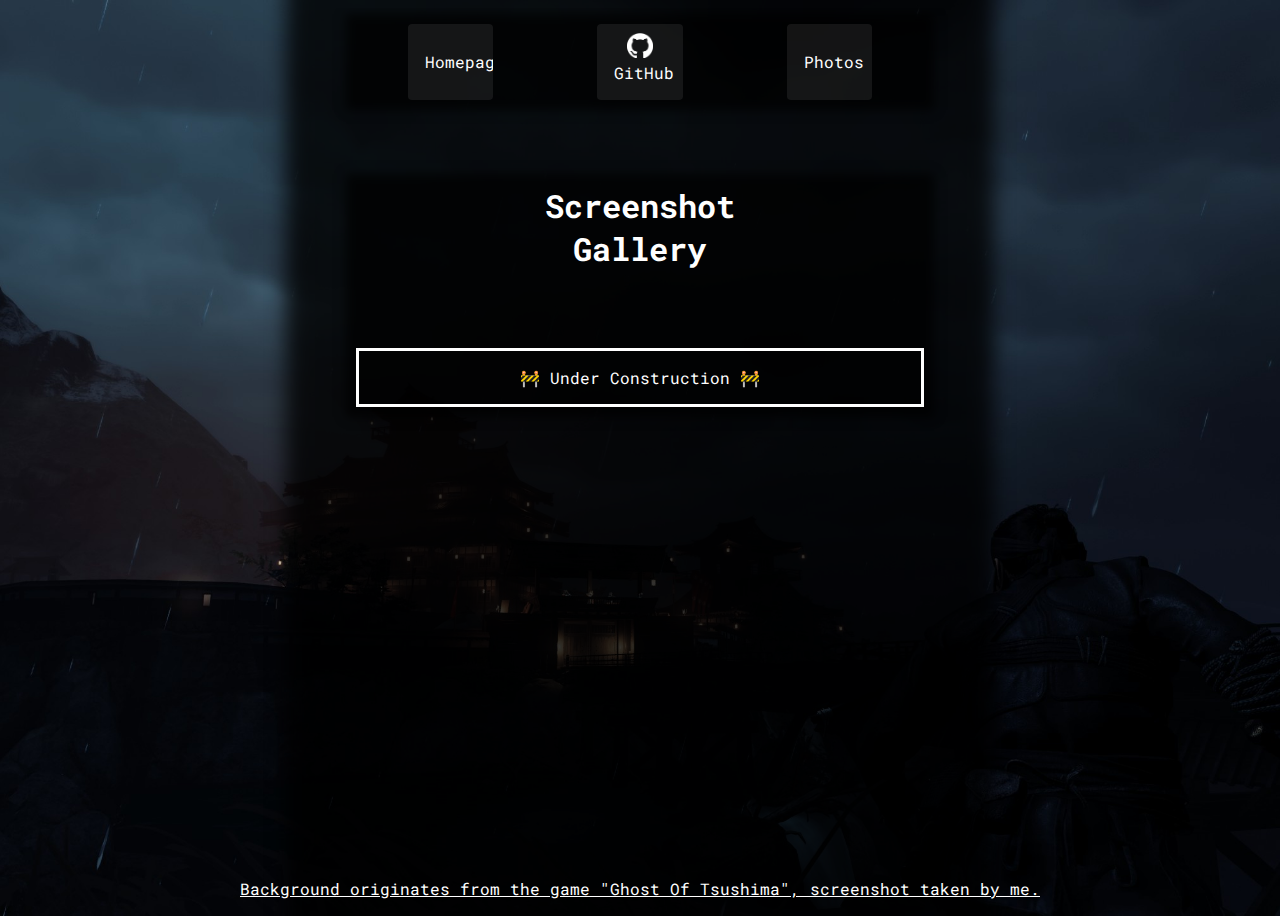
==== photos.html @ 57c944d6 "website update - 4th of april" ====
<!DOCTYPE html>
<html lang="en">
<head>

    <link rel="preconnect" href="https://fonts.googleapis.com">
    <link rel="preconnect" href="https://fonts.gstatic.com" crossorigin>
    <link href="https://fonts.googleapis.com/css2?family=Roboto+Mono:ital,wght@0,100..700;1,100..700&display=swap" rel="stylesheet">

    <meta charset="UTF-8">
    <meta name="viewport" content="width=device-width, initial-scale=1.0">
    <title>Wither's Website - Photos</title>
    <link rel="stylesheet" href="mainstyle.css">
    <link rel="shortcut icon" href="images/alert.png" type="image/x-icon">
    
</head>
<body>
    <div id="main">

        <div id="topBar">

                <a class="topBarButton" href="index.html" title="This button leads to the home page.">Homepage</a>

                <a class="topBarButton" href="https://github.com/Witherman126" title="This button leads to my GitHub profile."> <img src="images/github-mark-white.png" alt="GitHub Logo"> <br> GitHub</a>

                <a class="topBarButton" href="photos.html" title="This button leads to my in-game screenshots.">Photos</a>



        </div>

        <br>

        <div id="centerArea">

            <div id="photoTop">

                <h1>Screenshot Gallery</h1>
                <br>
            </div>

            <div id="photoFrame">
                <p>🚧 Under Construction 🚧</p>
            </div>

        </div>

        
    </div>
    <footer>Background originates from the game "Ghost Of Tsushima", screenshot taken by me.</footer>
</body>
</html>
---- mainstyle.css ----
/* ------------------------------GŁÓWNE------------------------------ */

*{
    box-sizing: border-box;
}

body{
    background-image: url(images/GOT_background.jpg);
    background-repeat: no-repeat;
    background-size: cover;
    background-position: center;
    overflow-y: hidden;

    background-color: black;
    color:white;

    font-family: "Roboto Mono", monospace;
}

/* ------------------------------PODZIAŁ STRONY------------------------------ */


/* środkowy segment */
#main{
    overflow-y: auto;
    margin: auto;

    width: 50%;
    height: 100vh;

    background-color: rgba(0, 0, 0, 0.8);
    box-shadow: 0px 0px 1.5vw 3vw rgba(0, 0, 0, 0.8);
}

#topBar{
    display: flex;
    overflow-y: visible;
    margin: auto;
    margin-top: 2.5%;

    width: 90%;
    max-height: 10vh;

    background-color: rgba(0, 0, 0, 0.7);
    box-shadow: 0px 0px 0.75vw 0.75vw rgba(0, 0, 0, 0.7);
    align-content: center;
    
}

#centerArea{
    display: block;
    margin: auto;
    margin-top: 10%;

    width: 90%;

    background-color: rgba(0, 0, 0, 0.7);
    box-shadow: 0px 0px 0.75vw 0.75vw rgba(0, 0, 0, 0.7);
    align-content: center;
    
}

#profileLeft{
    float: left;

    width: 30%;
    padding-left: 5%;
    padding-bottom: 5%;
}

#profileLeft img{
    width: 100%;
    border-radius: 50%;
}

#profileLeft h1{
    font-style: oblique;
}

#profileRight{
    float: left;

    width: 70%;
    padding-left: 10%;
    padding-top: 5%;
    text-align: justify;
}

footer{
    position: absolute; 
    top: 97.5vh;
    left: 0; 
    right: 0; 
    margin-inline: auto; 
    width: fit-content;
    text-decoration: underline;
}

/* ------------------------------ELEMENTY STRONY - HOME/TOP BAR------------------------------ */

.topBarButton{
    display: block;
    margin-left: auto;
    margin-right: auto;

    width: 15%;
    max-height: 100%;
    
    background-color: rgba(200, 200, 200, 0.1);
    padding: 3%;

    text-align: center;
    color:white;

    justify-content: center;
    align-content: center;

    transition: all 0.25s;
    border-radius: 5%;

    font-style: normal;
    text-decoration: none;
    overflow: hidden;
}

/* efekt po najechaniu */
.topBarButton:hover{
    background: rgba(200, 200, 200, 0.1);
    background: linear-gradient(0deg, rgba(255,255,255,0.8) 00%, rgba(200, 200, 200, 0.1) 75%, rgba(0, 0, 0, 0.1) 100%);

    color:rgb(5, 13, 36);
}

/* "przyciski" na górnym pasku */
.topBarButton img{
    margin-top: -1vh;
    width: 50%;
}

/* ------------------------------ELEMENTY STRONY - PHOTOS------------------------------ */

#photoTop{
    display: block;
    width: 50%;

    text-align: center;
    align-content: center;
    margin: auto;
}

#photoTop > h1{
    text-align: center;
    font-size: xx-large;

    margin: auto;
}

#photoFrame{
    margin-top: 10%;
    display: block;
    width: 100%;
    
    border: solid white 3px;

    text-align: center;
}

/* ------------------------------INNE------------------------------ */

/* ukryj scrolla bez wywalania funkcjonalności */
#main::-webkit-scrollbar {
    display: none;
    -ms-overflow-style: none; /*dla edge*/
    scrollbar-width: none;  /* dla firefoxa */
}

#miniText{
    font-size: xx-small;
    color: rgba(0,0,0,0.5)
}

/* klasa mocno testowa */
.ivan{
    display: block;
    margin:auto;
    width: 100%;
}
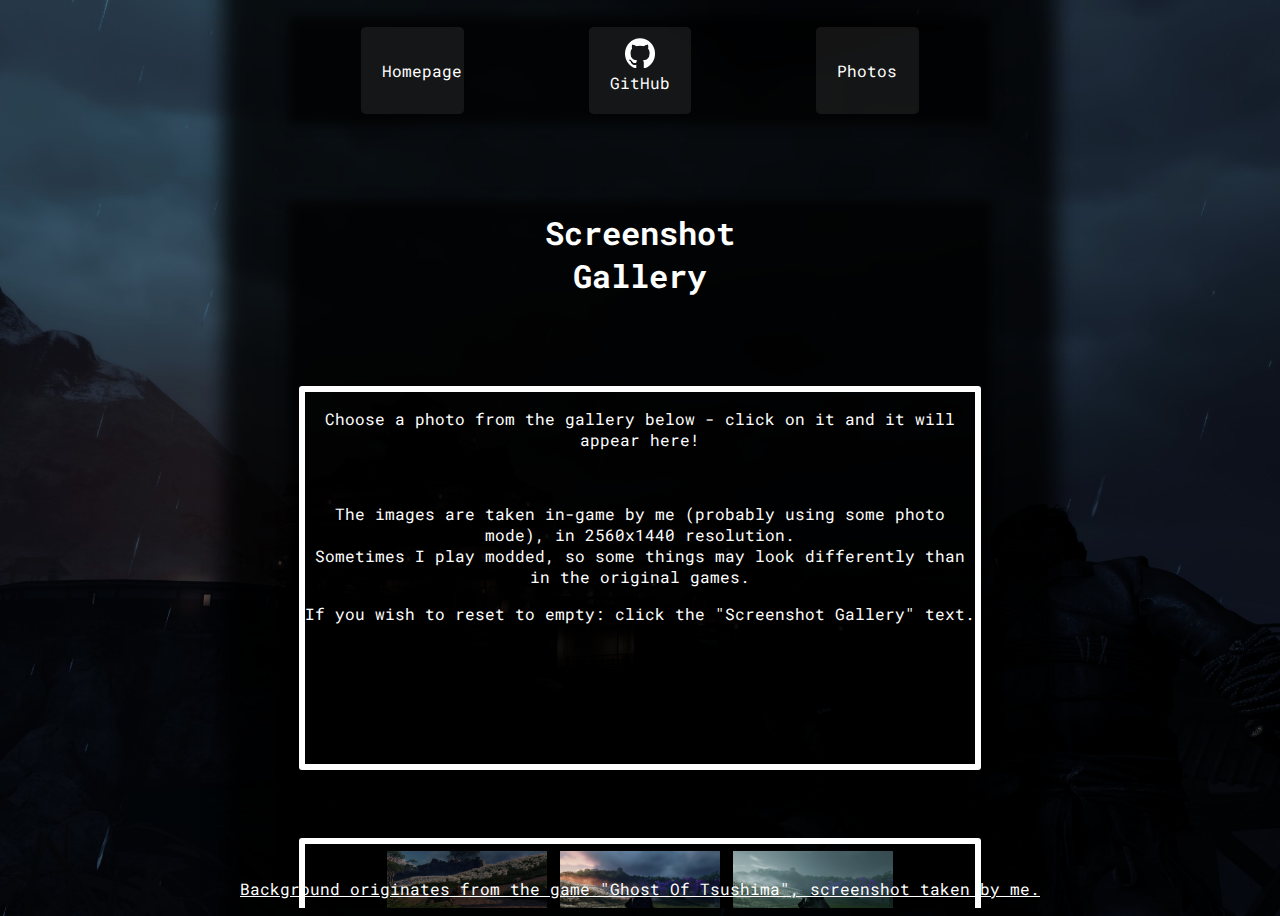
==== commit 4b1bfdcd: "re-added screenshots folder, made photos site work" ====
--- a/photos.html
+++ b/photos.html
@@ -11,18 +11,24 @@
     <title>Wither's Website - Photos</title>
     <link rel="stylesheet" href="mainstyle.css">
     <link rel="shortcut icon" href="images/alert.png" type="image/x-icon">
-    
 </head>
-<body>
+<body onload="run_onload()">
     <div id="main">
 
         <div id="topBar">
 
-                <a class="topBarButton" href="index.html" title="This button leads to the home page.">Homepage</a>
+                <a class="topBarButton" href="index.html" title="This button leads to the home page.">
+                    Homepage
+                </a>
 
-                <a class="topBarButton" href="https://github.com/Witherman126" title="This button leads to my GitHub profile."> <img src="images/github-mark-white.png" alt="GitHub Logo"> <br> GitHub</a>
+                <a class="topBarButton" href="https://github.com/Witherman126" title="This button leads to my GitHub profile."> 
+                    <img src="images/github-mark-white.png" alt="GitHub Logo"> 
+                    <br> GitHub
+                </a>
 
-                <a class="topBarButton" href="photos.html" title="This button leads to my in-game screenshots.">Photos</a>
+                <a class="topBarButton" href="photos.html" title="This button leads to my in-game screenshots.">
+                    Photos
+                </a>
 
 
 
@@ -34,12 +40,20 @@
 
             <div id="photoTop">
 
-                <h1>Screenshot Gallery</h1>
+                <h1 title="Screenshot gallery - click me to reset" onclick="resetPhoto()">Screenshot Gallery</h1>
                 <br>
             </div>
 
             <div id="photoFrame">
-                <p>🚧 Under Construction 🚧</p>
+                <p class="custParagraph">Choose a photo from the gallery below - click on it and it will appear here!</p><br>
+                <p class="custParagraph">The images are taken in-game by me (probably using some photo mode), in 2560x1440 resolution. 
+                    <br>Sometimes I play modded, so some things may look differently than in the original games.
+                </p>
+                <p class="custParagraph">If you wish to reset to empty: click the "Screenshot Gallery" text.</p>
+            </div>
+
+            <div id="miniGallery">
+                <!-- tu generują się obrazki, o klasie nazwanej "choosableImage" oraz onclicku "setPhoto" -->
             </div>
 
         </div>
@@ -47,5 +61,8 @@
         
     </div>
     <footer>Background originates from the game "Ghost Of Tsushima", screenshot taken by me.</footer>
+
+    <script src="main.js"></script>
+    <script src="folder_contents.js"></script>
 </body>
 </html>--- a/mainstyle.css
+++ b/mainstyle.css
@@ -25,7 +25,7 @@
     overflow-y: auto;
     margin: auto;
 
-    width: 50%;
+    width: 60%;
     height: 100vh;
 
     background-color: rgba(0, 0, 0, 0.8);
@@ -94,6 +94,7 @@
     margin-inline: auto; 
     width: fit-content;
     text-decoration: underline;
+    color: rgba(255,255,255,170);
 }
 
 /* ------------------------------ELEMENTY STRONY - HOME/TOP BAR------------------------------ */
@@ -153,6 +154,16 @@
     font-size: xx-large;
 
     margin: auto;
+    border-radius: 1vw;
+}
+
+#photoTop > h1:hover{
+    background: rgba(200, 200, 200, 0.1);
+    background: linear-gradient(0deg, rgba(255,255,255,0.8) 00%, rgba(200, 200, 200, 0.1) 85%, rgba(0, 0, 0, 0.1) 100%);
+
+    color:rgb(5, 13, 36);
+    text-decoration: underline;
+    transition: all 0.25s;
 }
 
 #photoFrame{
@@ -160,19 +171,41 @@
     display: block;
     width: 100%;
     
-    border: solid white 3px;
-
-    text-align: center;
+    border: solid white 6px;
+    border-radius: 3px;
+
+    text-align: center;
+    aspect-ratio: 16/9;
+    background-position: center;
+    background-repeat: no-repeat;
+    background-size: cover;
+    align-self: center;
+}
+
+#miniGallery{
+    margin-top: 10%;
+    display: block;
+    width: 100%;
+    height: 30vh;
+    
+    border: solid white 6px;
+    border-radius: 3px;
+    overflow-y: auto;
+
+    text-align: center;
+    margin-bottom: 10%;
+}
+
+#miniGallery img{
+    max-height: 10vh;
+    width: auto;
+
+    margin: 1%;
 }
 
 /* ------------------------------INNE------------------------------ */
 
 /* ukryj scrolla bez wywalania funkcjonalności */
-#main::-webkit-scrollbar {
-    display: none;
-    -ms-overflow-style: none; /*dla edge*/
-    scrollbar-width: none;  /* dla firefoxa */
-}
 
 #miniText{
     font-size: xx-small;
@@ -186,3 +219,10 @@
     width: 100%;
 }
 
+*::-webkit-scrollbar {
+    display: none;
+}
+*{
+    -ms-overflow-style: none; /*dla edge*/
+    scrollbar-width: none;  /* dla firefoxa (NIE DZIAŁA?)*/
+}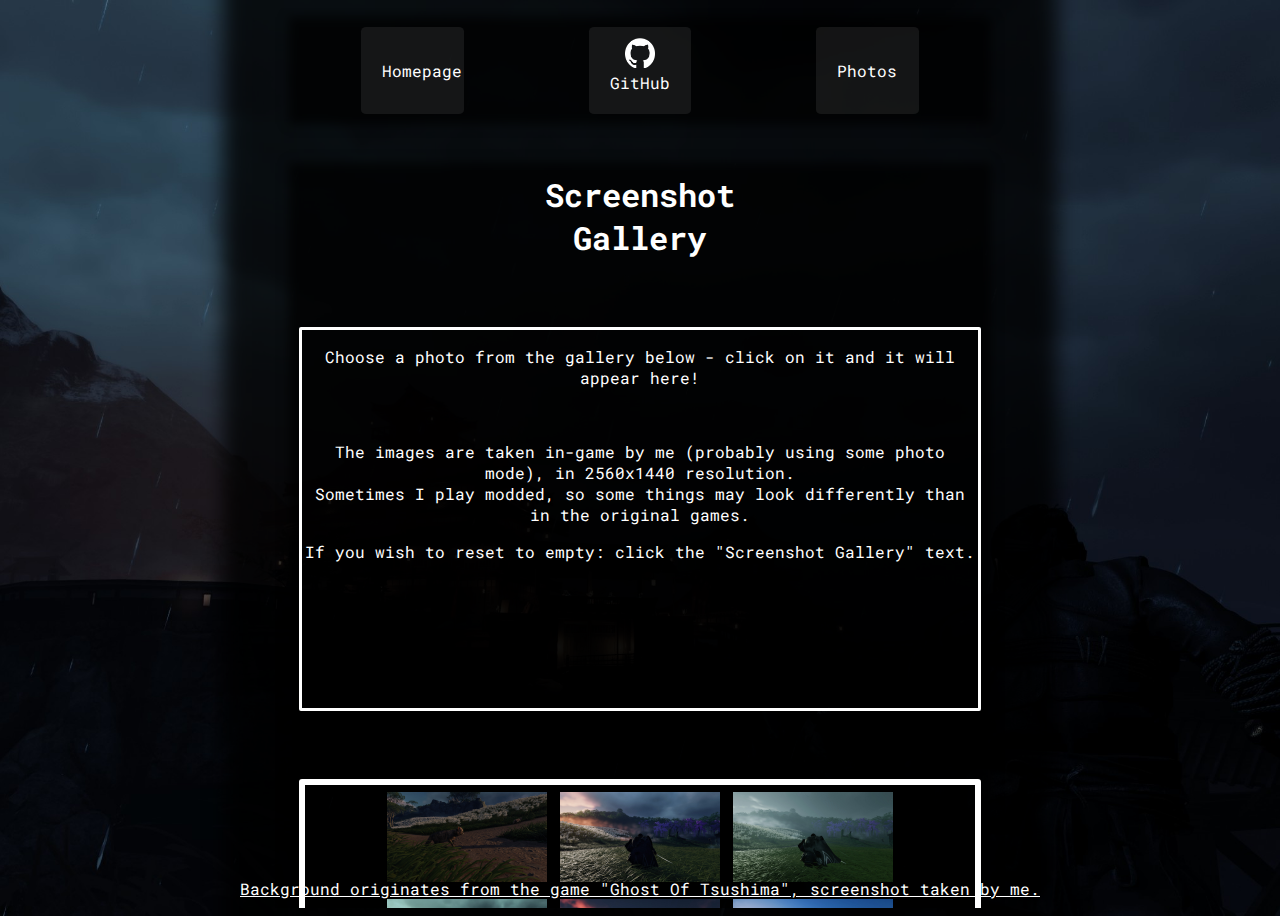
==== commit f9841c31: "Update photos.html" ====
--- a/photos.html
+++ b/photos.html
@@ -39,9 +39,7 @@
         <div id="centerArea">
 
             <div id="photoTop">
-
                 <h1 title="Screenshot gallery - click me to reset" onclick="resetPhoto()">Screenshot Gallery</h1>
-                <br>
             </div>
 
             <div id="photoFrame">
@@ -65,4 +63,4 @@
     <script src="main.js"></script>
     <script src="folder_contents.js"></script>
 </body>
-</html>+</html>
--- a/mainstyle.css
+++ b/mainstyle.css
@@ -50,7 +50,7 @@
 #centerArea{
     display: block;
     margin: auto;
-    margin-top: 10%;
+    margin-top: 5%;
 
     width: 90%;
 
@@ -171,8 +171,8 @@
     display: block;
     width: 100%;
     
-    border: solid white 6px;
-    border-radius: 3px;
+    border: solid white 3px;
+    border-radius: 2px;
 
     text-align: center;
     aspect-ratio: 16/9;
@@ -205,8 +205,6 @@
 
 /* ------------------------------INNE------------------------------ */
 
-/* ukryj scrolla bez wywalania funkcjonalności */
-
 #miniText{
     font-size: xx-small;
     color: rgba(0,0,0,0.5)
@@ -219,10 +217,12 @@
     width: 100%;
 }
 
+/* ukryj scrolla bez wywalania funkcjonalności */
+
 *::-webkit-scrollbar {
     display: none;
 }
 *{
     -ms-overflow-style: none; /*dla edge*/
     scrollbar-width: none;  /* dla firefoxa (NIE DZIAŁA?)*/
-}+}
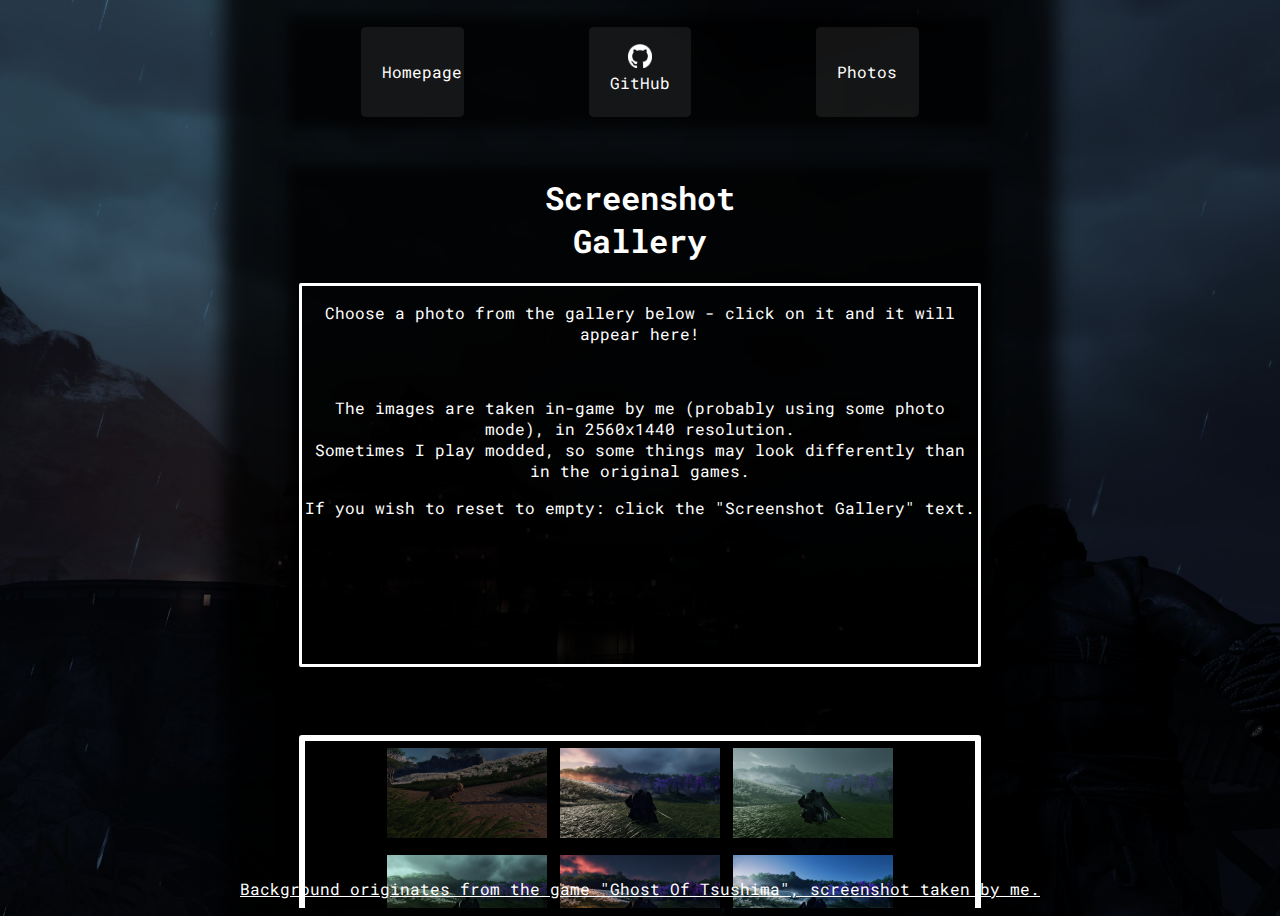
==== commit f9fa67e1: "Update photos.html" ====
--- a/photos.html
+++ b/photos.html
@@ -40,6 +40,7 @@
 
             <div id="photoTop">
                 <h1 title="Screenshot gallery - click me to reset" onclick="resetPhoto()">Screenshot Gallery</h1>
+                <br>
             </div>
 
             <div id="photoFrame">
--- a/mainstyle.css
+++ b/mainstyle.css
@@ -105,7 +105,7 @@
     margin-right: auto;
 
     width: 15%;
-    max-height: 100%;
+    aspect-ratio: 1/1;
     
     background-color: rgba(200, 200, 200, 0.1);
     padding: 3%;
@@ -135,7 +135,7 @@
 /* "przyciski" na górnym pasku */
 .topBarButton img{
     margin-top: -1vh;
-    width: 50%;
+    width: 40%;
 }
 
 /* ------------------------------ELEMENTY STRONY - PHOTOS------------------------------ */
@@ -167,7 +167,6 @@
 }
 
 #photoFrame{
-    margin-top: 10%;
     display: block;
     width: 100%;
     
